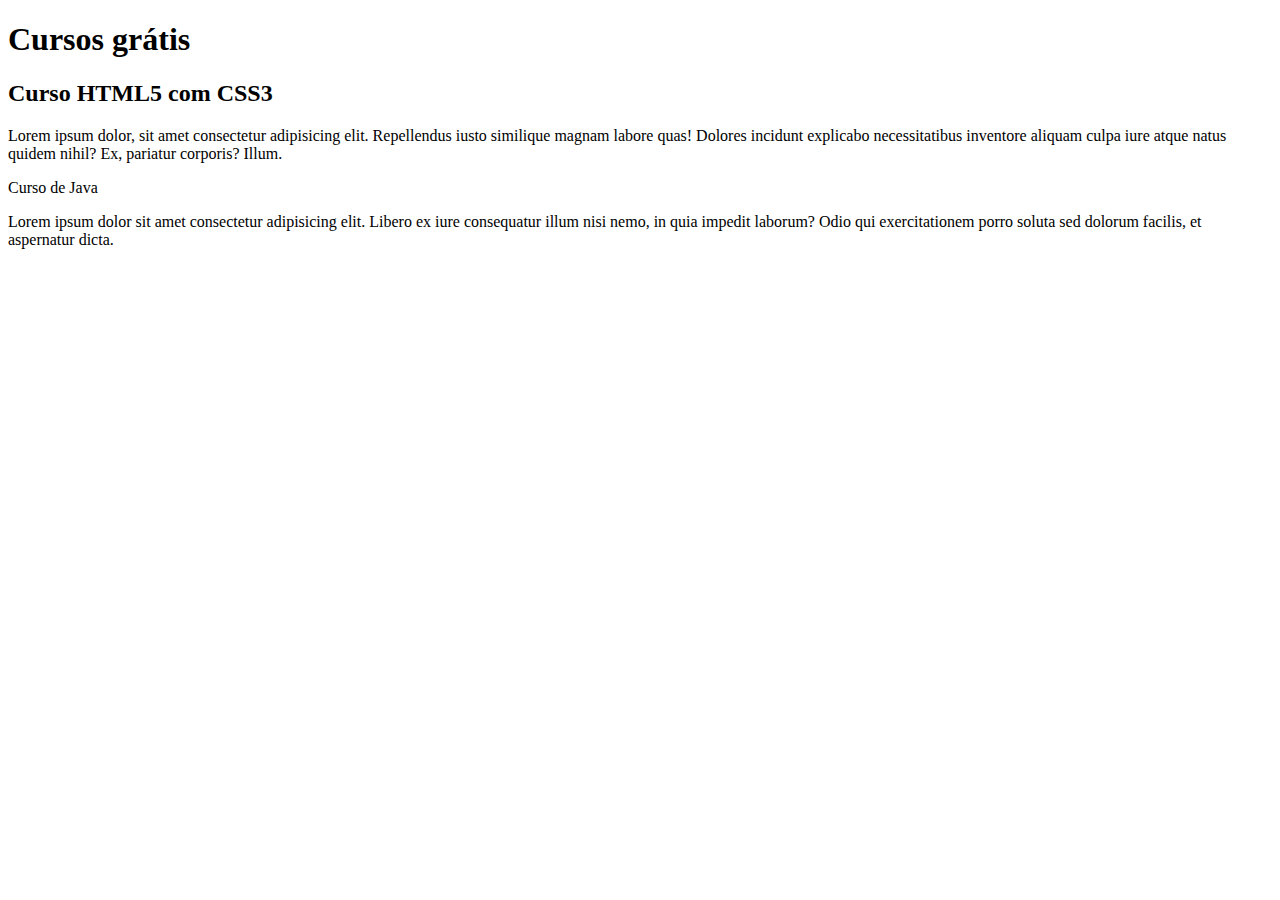
==== index.html @ 81081cc9 "conteudo" ====
<!DOCTYPE html>
<html lang="pt-br">
<head>
    <meta charset="UTF-8">
    <meta name="viewport" content="width=device-width, initial-scale=1.0">
    <title></title>
</head>
<body>
    <main>
        <header>
            <h1>Cursos grátis</h1>
            <article>
                <h2>Curso HTML5 com CSS3</h2>
                <p>Lorem ipsum dolor, sit amet consectetur adipisicing elit. Repellendus iusto similique magnam labore quas! Dolores incidunt explicabo necessitatibus inventore aliquam culpa iure atque natus quidem nihil? Ex, pariatur corporis? Illum.</p>
            </article>
            <article>Curso de Java</article>
            <p>Lorem ipsum dolor sit amet consectetur adipisicing elit. Libero ex iure consequatur illum nisi nemo, in quia impedit laborum? Odio qui exercitationem porro soluta sed dolorum facilis, et aspernatur dicta.</p>
        </header>
    </main>
    
</body>
</html>
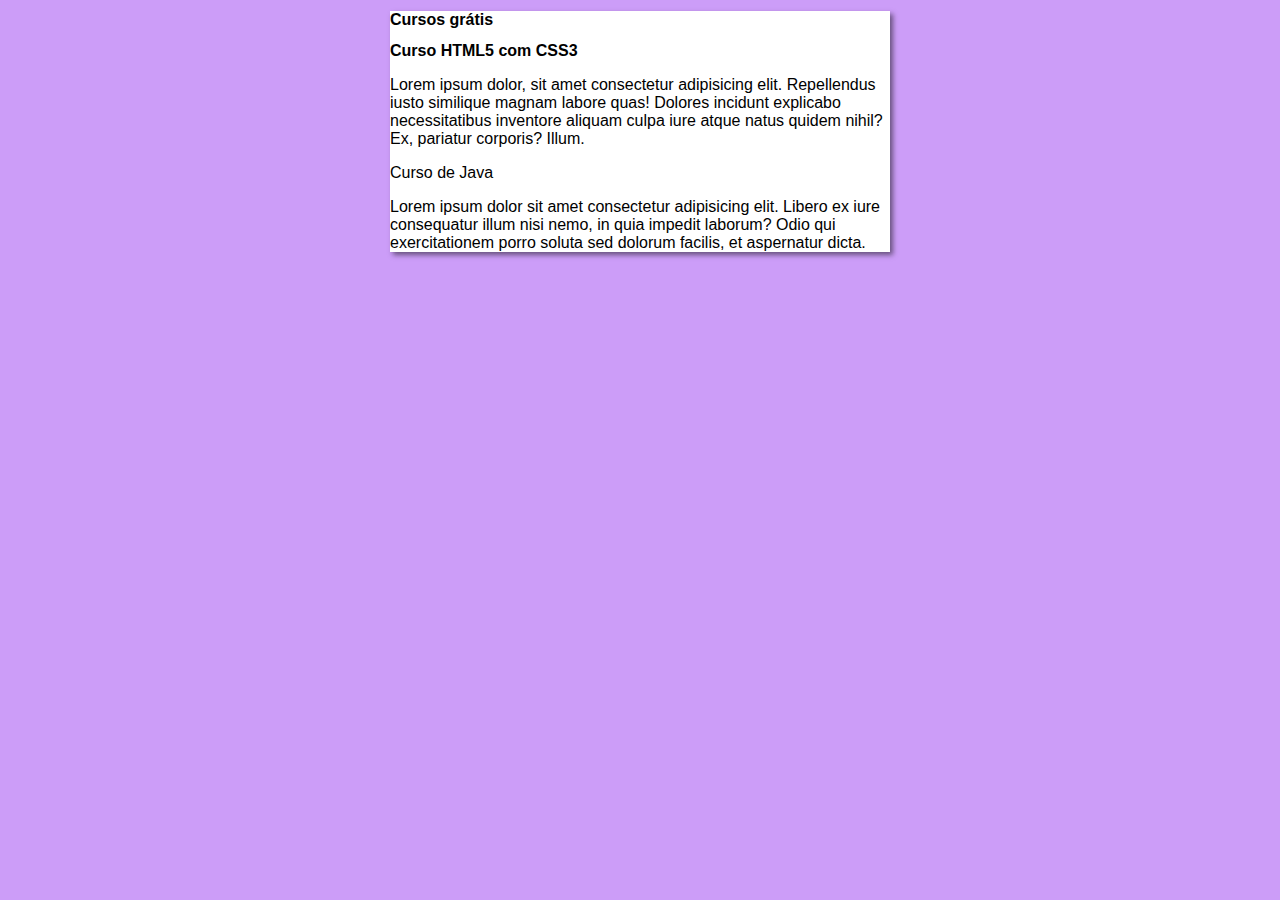
==== commit 442764f1: "Update index.html" ====
--- a/index.html
+++ b/index.html
@@ -3,7 +3,8 @@
 <head>
     <meta charset="UTF-8">
     <meta name="viewport" content="width=device-width, initial-scale=1.0">
-    <title></title>
+    <title>Site curso</title>
+    <link rel="stylesheet" href="estilos/style.css">
 </head>
 <body>
     <main>
--- a/estilos/style.css
+++ b/estilos/style.css
@@ -0,0 +1,15 @@
+*{
+    font-family: Arial, Helvetica, sans-serif;
+    font-size: 16px;
+}
+
+body{
+    background-color: rgb(204, 157, 248);
+}
+
+main{
+    background-color: white;
+    width: 500px;
+    margin: auto;
+    box-shadow: 3px 3px 5px rgba(8, 7, 7, 0.507);
+}
